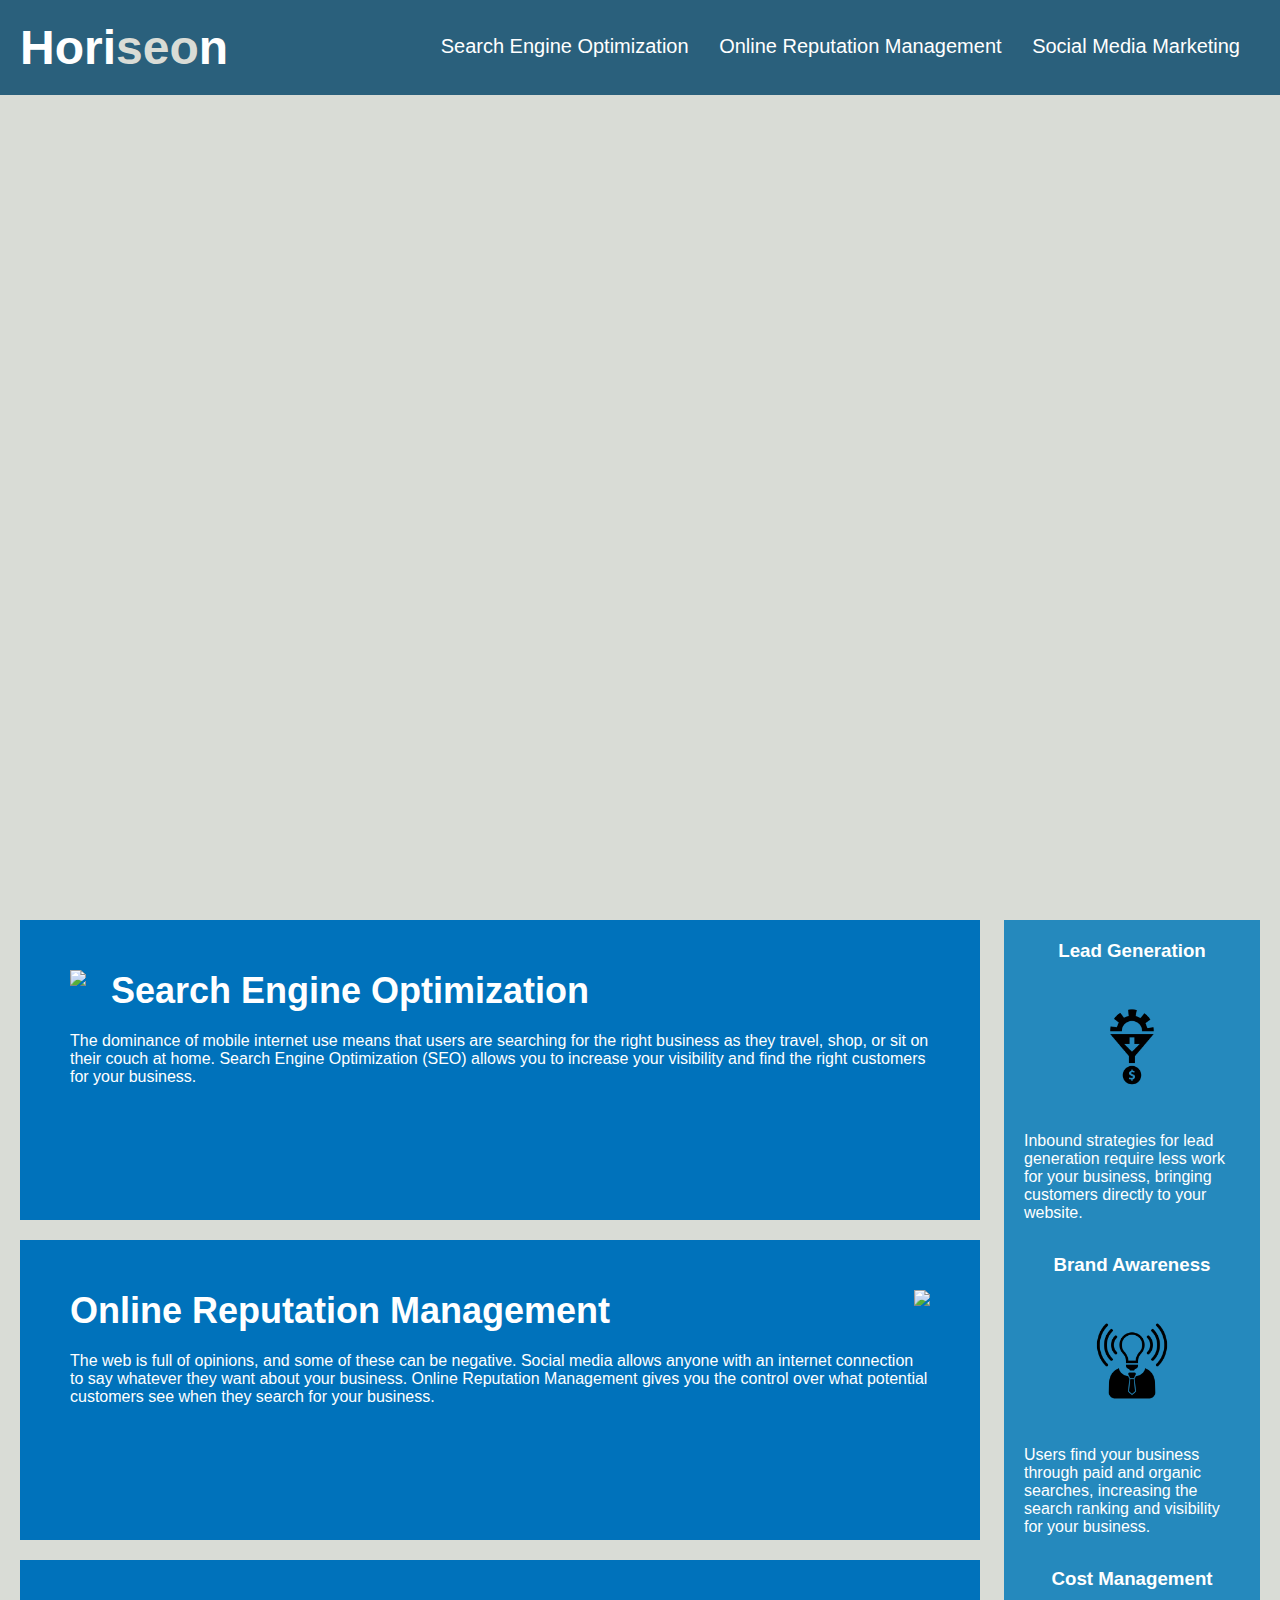
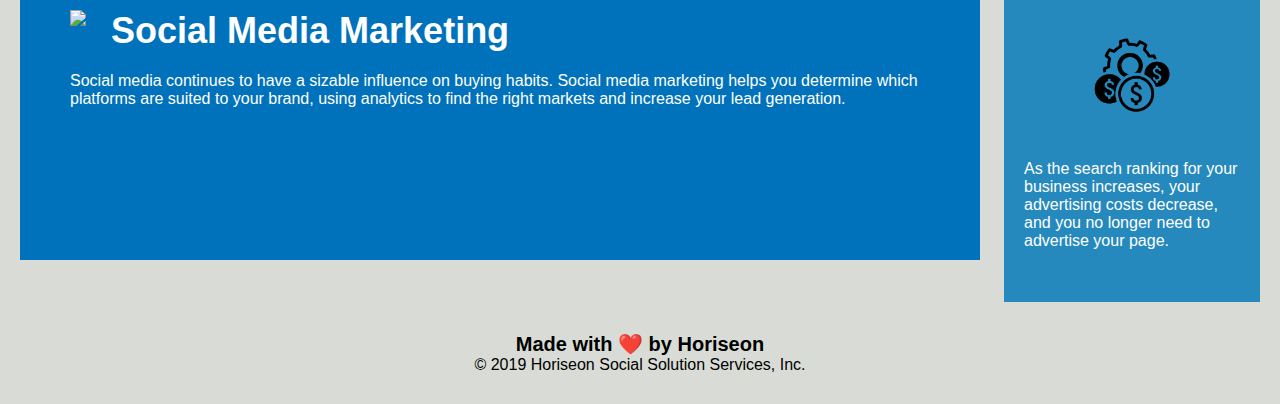
==== index.html @ a01b2142 "marketing agency refactor" ====
<!DOCTYPE html>
<html lang="en-us">

<head>
    <meta charset="UTF-8" />
    <link rel="stylesheet" href="./assets/css/style.css">
    <title>website</title>
</head>

<body>
    <div class="header">
        <h1>Hori<span class="seo">seo</span>n</h1>
        <div>
            <ul>
                <li>
                    <a href="#search-engine-optimization">Search Engine Optimization</a>
                </li>
                <li>
                    <a href="#online-reputation-management">Online Reputation Management</a>
                </li>
                <li>
                    <a href="#social-media-marketing">Social Media Marketing</a>
                </li>
            </ul>
        </div>
    </div>
    <div class="hero"></div>
    <div class="content">
        <div class="search-engine-optimization">
            <img src="./assets/images/search-engine-optimization.jpg" class="float-left" />
            <h2>Search Engine Optimization</h2>
            <p>
                The dominance of mobile internet use means that users are searching for the right business as they travel, shop, or sit on their couch at home. Search Engine Optimization (SEO) allows you to increase your visibility and find the right customers for your business.
            </p>
        </div>
        <div id="online-reputation-management" class="online-reputation-management">
            <img src="./assets/images/online-reputation-management.jpg" class="float-right" />
            <h2>Online Reputation Management</h2>
            <p>
                The web is full of opinions, and some of these can be negative. Social media allows anyone with an internet connection to say whatever they want about your business. Online Reputation Management gives you the control over what potential customers see when they search for your business.
            </p>
        </div>
        <div id="social-media-marketing" class="social-media-marketing">
            <img src="./assets/images/social-media-marketing.jpg" class="float-left" />
            <h2>Social Media Marketing</h2>
            <p>
                Social media continues to have a sizable influence on buying habits. Social media marketing helps you determine which platforms are suited to your brand, using analytics to find the right markets and increase your lead generation.
            </p>
        </div>
    </div>
    <div class="benefits">
        <div class="benefit-lead">
            <h3>Lead Generation</h3>
            <img src="./assets/images/lead-generation.png" />
            <p>
                Inbound strategies for lead generation require less work for your business, bringing customers directly to your website.
            </p>
        </div>
        <div class="benefit-brand">
            <h3>Brand Awareness</h3>
            <img src="./assets/images/brand-awareness.png" />
            <p>
                Users find your business through paid and organic searches, increasing the search ranking and visibility for your business.
            </p>
        </div>
        <div class="benefit-cost">
            <h3>Cost Management</h3>
            <img src="./assets/images/cost-management.png" />
            <p>
                As the search ranking for your business increases, your advertising costs decrease, and you no longer need to advertise your page.
            </p>
        </div>
    </div>
    <div class="footer">
        <h2>Made with ❤️️ by Horiseon</h2>
        <p>
            &copy; 2019 Horiseon Social Solution Services, Inc.
        </p>
    </div>
</body>

</html>
---- assets/css/style.css ----
* {
    box-sizing: border-box;
    padding: 0;
    margin: 0;
}

body {
    background-color: #d9dcd6;
}

.header {
    padding: 20px;
    font-family: 'Trebuchet MS', 'Lucida Sans Unicode', 'Lucida Grande', 'Lucida Sans', Arial, sans-serif;
    background-color: #2a607c;
    color: #ffffff;
}

.header h1 {
    display: inline-block;
    font-size: 48px;
}

.header h1 .seo {
    color: #d9dcd6;
}

.header div {
    padding-top: 15px;
    margin-right: 20px;
    float: right;
    font-family: 'Gill Sans', 'Gill Sans MT', Calibri, 'Trebuchet MS', sans-serif;
    font-size: 20px;
}

.header div ul {
    list-style-type: none;
}

.header div ul li {
    display: inline-block;
    margin-left: 25px;
}

a {
    color: #ffffff;
    text-decoration: none;
}

p {
    font-size: 16px;
}

.hero {
    height: 800px;
    width: 100%;
    margin-bottom: 25px;
    background-image: url("../images/digital-marketing-meeting.jpg");
    background-size: cover;
    background-position: center;
}

.float-left {
    float: left;
    margin-right: 25px;
}

.float-right {
    float: right;
    margin-left: 25px;
}

.content {
    width: 75%;
    display: inline-block;
    margin-left: 20px;
}

.benefits {
    margin-right: 20px;
    padding: 20px;
    clear: both;
    float: right;
    width: 20%;
    height: 100%;
    font-family: 'Gill Sans', 'Gill Sans MT', Calibri, 'Trebuchet MS', sans-serif;
    background-color: #2589bd;
}

.benefit-lead {
    margin-bottom: 32px;
    color: #ffffff;
}

.benefit-brand {
    margin-bottom: 32px;
    color: #ffffff;
}

.benefit-cost {
    margin-bottom: 32px;
    color: #ffffff;
}

.benefit-lead h3 {
    margin-bottom: 10px;
    text-align: center;
}

.benefit-brand h3 {
    margin-bottom: 10px;
    text-align: center;
}

.benefit-cost h3 {
    margin-bottom: 10px;
    text-align: center;
}

.benefit-lead img {
    display: block;
    margin: 10px auto;
    max-width: 150px;
}

.benefit-brand img {
    display: block;
    margin: 10px auto;
    max-width: 150px;
}

.benefit-cost img {
    display: block;
    margin: 10px auto;
    max-width: 150px;
}

.search-engine-optimization {
    margin-bottom: 20px;
    padding: 50px;
    height: 300px;
    font-family: 'Gill Sans', 'Gill Sans MT', Calibri, 'Trebuchet MS', sans-serif;
    background-color: #0072bb;
    color: #ffffff;
}

.online-reputation-management {
    margin-bottom: 20px;
    padding: 50px;
    height: 300px;
    font-family: 'Gill Sans', 'Gill Sans MT', Calibri, 'Trebuchet MS', sans-serif;
    background-color: #0072bb;
    color: #ffffff;
}

.social-media-marketing {
    margin-bottom: 20px;
    padding: 50px;
    height: 300px;
    font-family: 'Gill Sans', 'Gill Sans MT', Calibri, 'Trebuchet MS', sans-serif;
    background-color: #0072bb;
    color: #ffffff;
}

.search-engine-optimization img {
    max-height: 200px;
}

.online-reputation-management img {
    max-height: 200px;
}

.social-media-marketing img {
    max-height: 200px;
}

.search-engine-optimization h2 {
    margin-bottom: 20px;
    font-size: 36px;
}

.online-reputation-management h2 {
    margin-bottom: 20px;
    font-size: 36px;
}

.social-media-marketing h2 {
    margin-bottom: 20px;
    font-size: 36px;
}

.footer {
    padding: 30px;
    clear: both;
    font-family: 'Trebuchet MS', 'Lucida Sans Unicode', 'Lucida Grande', 'Lucida Sans', Arial, sans-serif;
    text-align: center;
}

.footer h2 {
    font-size: 20px;
}
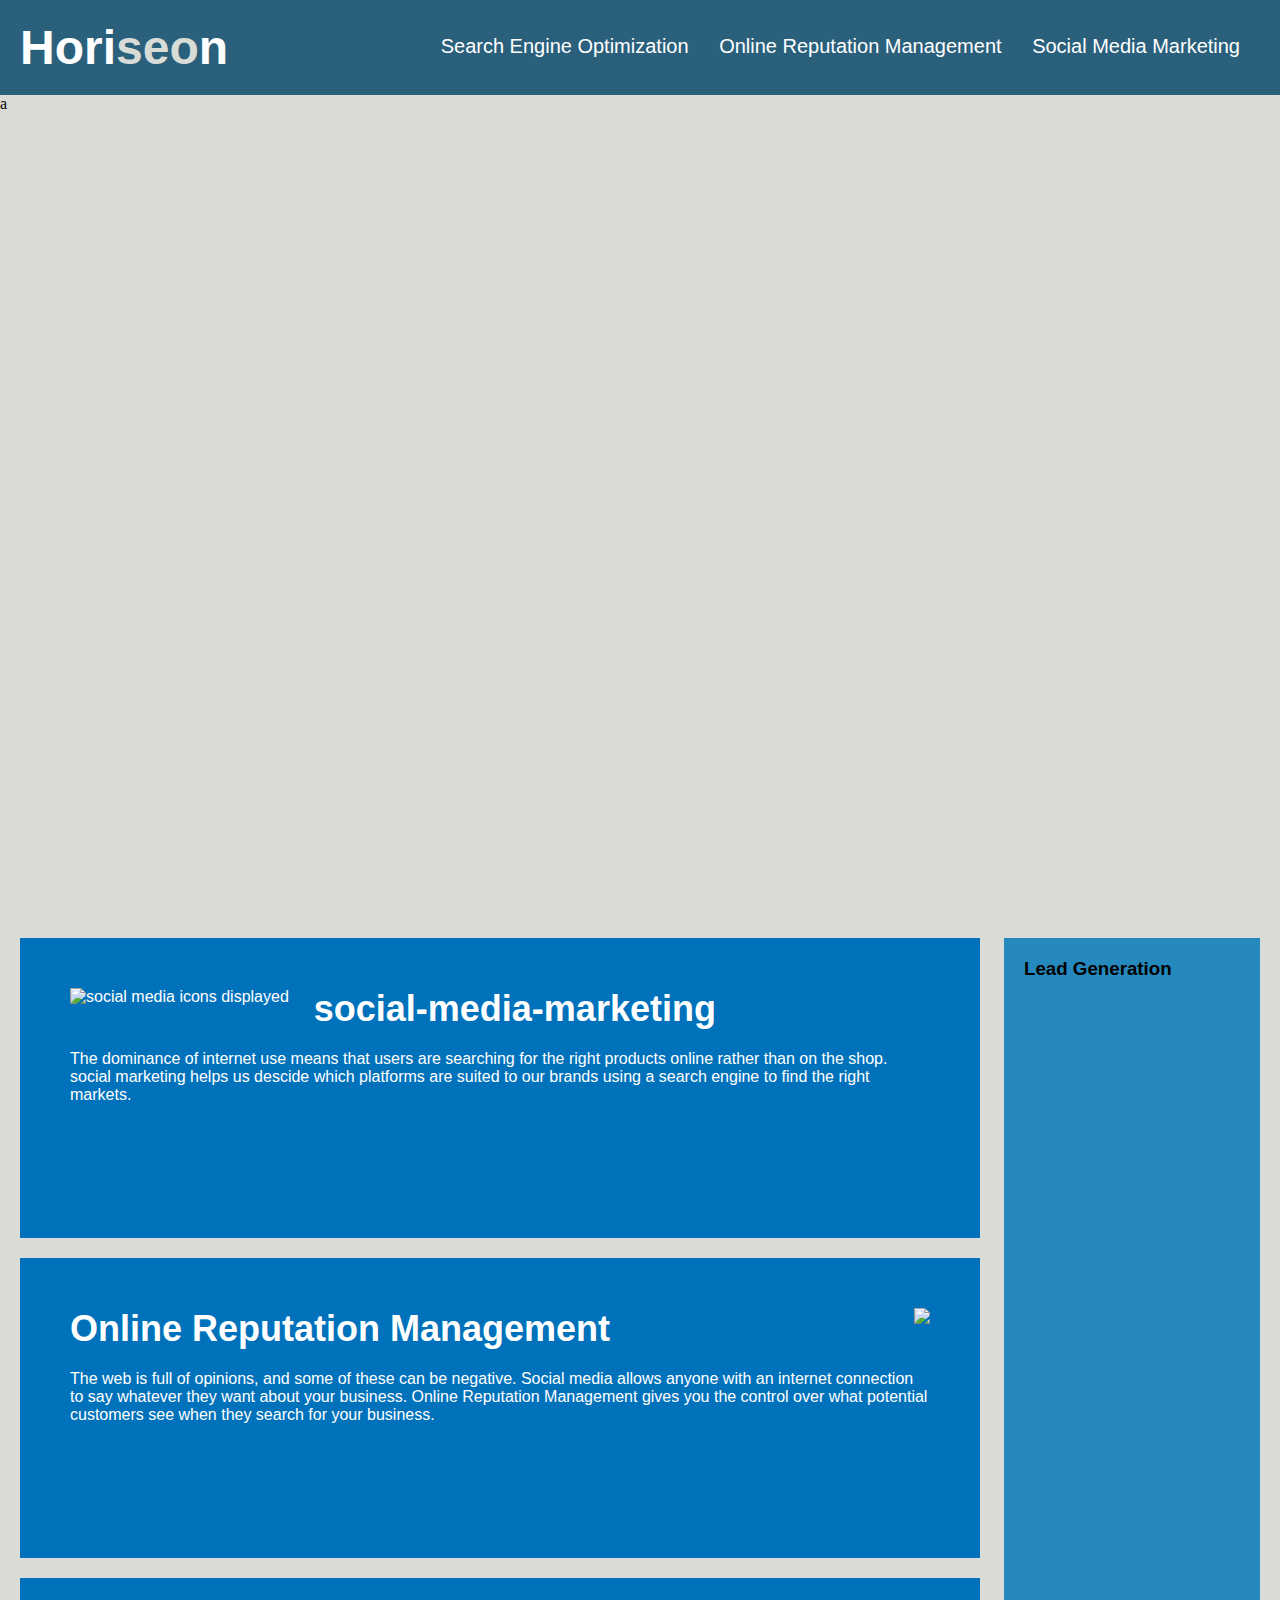
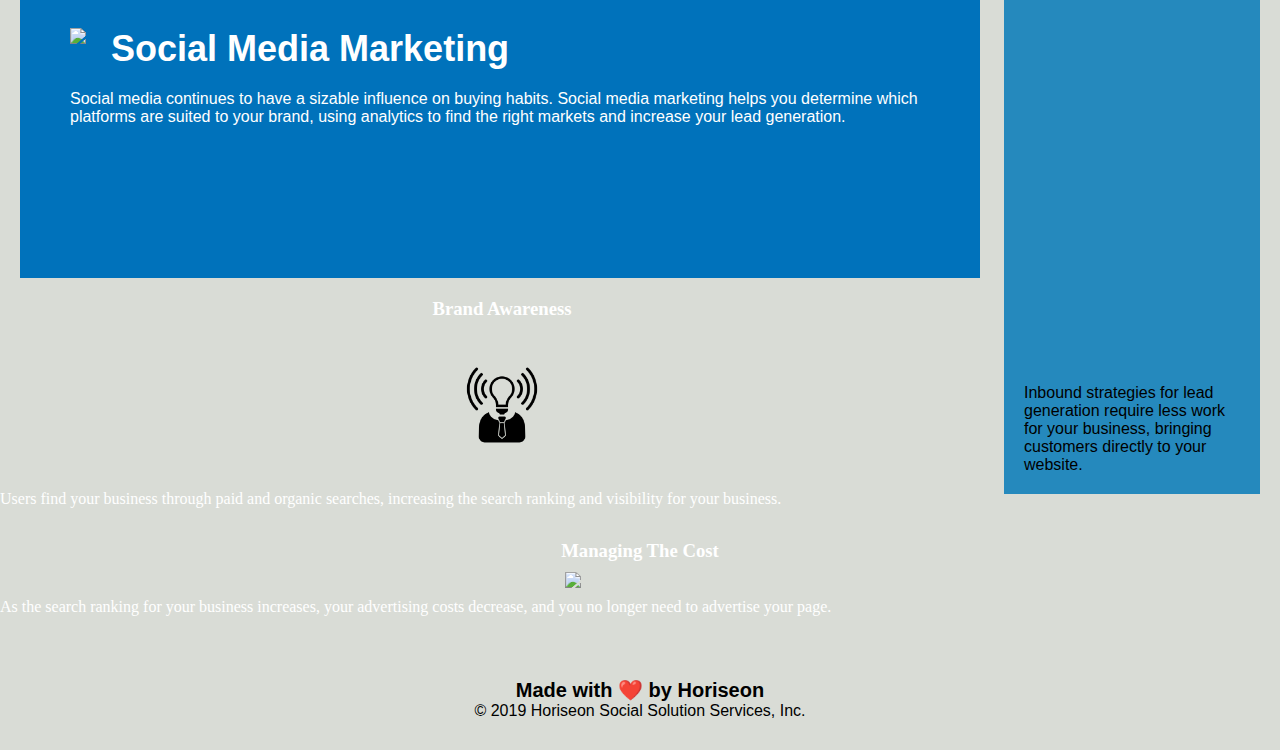
==== commit f9320174: "Added comments to html" ====
--- a/index.html
+++ b/index.html
@@ -8,7 +8,8 @@
 </head>
 
 <body>
-    <div class="header">
+    <!-- Header Starts Here -->
+    <header class="header">
         <h1>Hori<span class="seo">seo</span>n</h1>
         <div>
             <ul>
@@ -17,66 +18,87 @@
                 </li>
                 <li>
                     <a href="#online-reputation-management">Online Reputation Management</a>
+
                 </li>
                 <li>
                     <a href="#social-media-marketing">Social Media Marketing</a>
                 </li>
             </ul>
         </div>
-    </div>
+        <!-- Nav Ends Here -->
+    </header>
+    <!-- Header Ends -->
+
+    <!-- MainS Begins Here -->
+
+    <!-- picture of the website -->a
     <div class="hero"></div>
+    <!-- 3 features of the marketing company -->
     <div class="content">
         <div class="search-engine-optimization">
-            <img src="./assets/images/search-engine-optimization.jpg" class="float-left" />
-            <h2>Search Engine Optimization</h2>
+            <img src="./assets/images/search-engine-optimization.jpg" class="float-left"
+                alt="social media icons displayed" />
+            <h2>social-media-marketing</h2>
             <p>
-                The dominance of mobile internet use means that users are searching for the right business as they travel, shop, or sit on their couch at home. Search Engine Optimization (SEO) allows you to increase your visibility and find the right customers for your business.
+                The dominance of internet use means that users are searching for the right products online rather than
+                on the shop.
+                social marketing helps us descide which platforms are suited to our brands using a search engine to find
+                the right markets.
+
             </p>
         </div>
         <div id="online-reputation-management" class="online-reputation-management">
             <img src="./assets/images/online-reputation-management.jpg" class="float-right" />
             <h2>Online Reputation Management</h2>
             <p>
-                The web is full of opinions, and some of these can be negative. Social media allows anyone with an internet connection to say whatever they want about your business. Online Reputation Management gives you the control over what potential customers see when they search for your business.
+                The web is full of opinions, and some of these can be negative. Social media allows anyone with an
+                internet connection to say whatever they want about your business. Online Reputation Management gives
+                you the control over what potential customers see when they search for your business.
             </p>
         </div>
         <div id="social-media-marketing" class="social-media-marketing">
             <img src="./assets/images/social-media-marketing.jpg" class="float-left" />
             <h2>Social Media Marketing</h2>
             <p>
-                Social media continues to have a sizable influence on buying habits. Social media marketing helps you determine which platforms are suited to your brand, using analytics to find the right markets and increase your lead generation.
+                Social media continues to have a sizable influence on buying habits. Social media marketing helps you
+                determine which platforms are suited to your brand, using analytics to find the right markets and
+                increase your lead generation.
             </p>
         </div>
     </div>
+    <!-- benefits on the side of the page -->
     <div class="benefits">
-        <div class="benefit-lead">
-            <h3>Lead Generation</h3>
-            <img src="./assets/images/lead-generation.png" />
-            <p>
-                Inbound strategies for lead generation require less work for your business, bringing customers directly to your website.
-            </p>
-        </div>
-        <div class="benefit-brand">
-            <h3>Brand Awareness</h3>
-            <img src="./assets/images/brand-awareness.png" />
-            <p>
-                Users find your business through paid and organic searches, increasing the search ranking and visibility for your business.
-            </p>
-        </div>
-        <div class="benefit-cost">
-            <h3>Cost Management</h3>
-            <img src="./assets/images/cost-management.png" />
-            <p>
-                As the search ranking for your business increases, your advertising costs decrease, and you no longer need to advertise your page.
-            </p>
-        </div>
+
+        <h3>Lead Generation</h3>
+        <img src="./assets/images/lead-generation.png" />
+        <p>
+            Inbound strategies for lead generation require less work for your business, bringing customers directly to
+            your website.
+        </p>
     </div>
-    <div class="footer">
+    <div class="benefit-brand">
+        <h3>Brand Awareness</h3>
+        <img src="./assets/images/brand-awareness.png" />
+        <p>
+            Users find your business through paid and organic searches, increasing the search ranking and visibility for
+            your business.
+        </p>
+    </div>
+    <div class="benefit-cost">
+        <h3>Managing The Cost</h3>
+        <img src="./assets/images/managing-the cost" />
+        <p>
+            As the search ranking for your business increases, your advertising costs decrease, and you no longer need
+            to advertise your page.
+        </p>
+    </div>
+    </div>
+    <footer class="footer">
         <h2>Made with ❤️️ by Horiseon</h2>
         <p>
             &copy; 2019 Horiseon Social Solution Services, Inc.
         </p>
-    </div>
+    </footer>
 </body>
 
-</html>
+</html>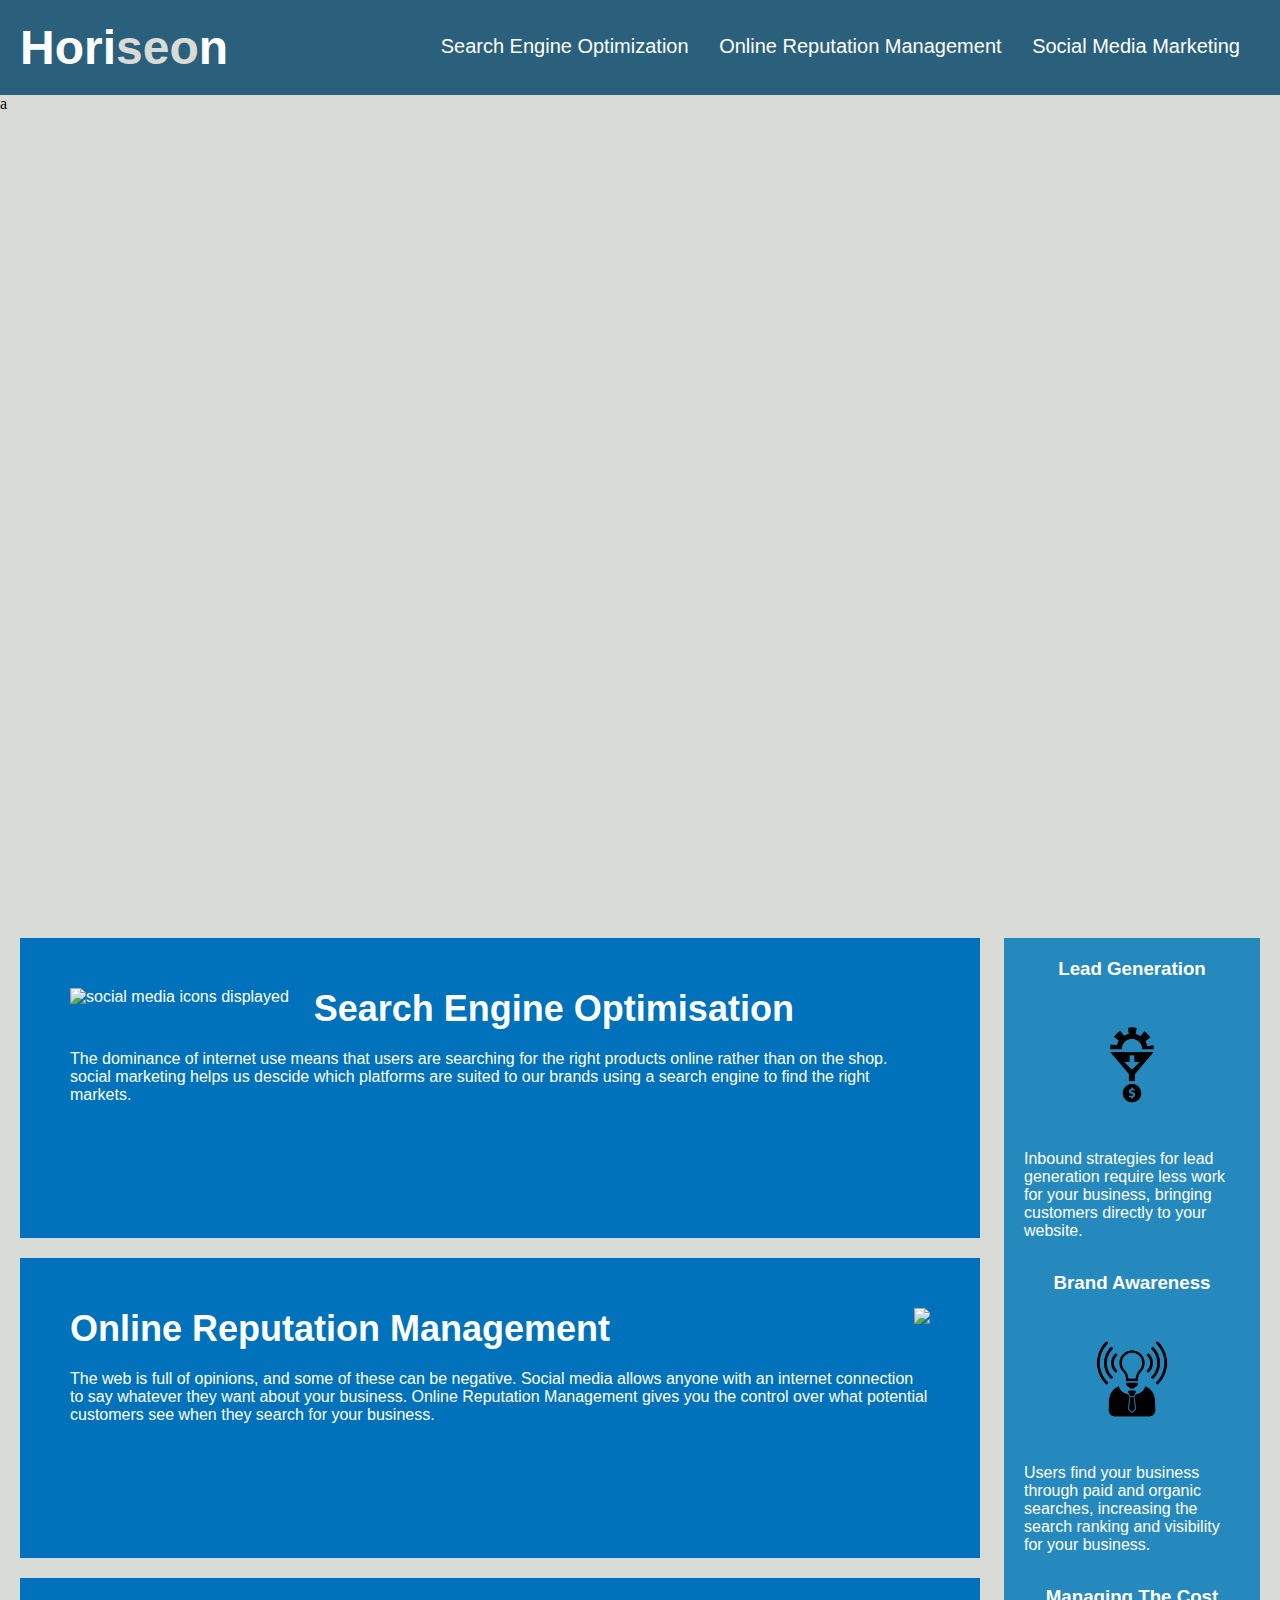
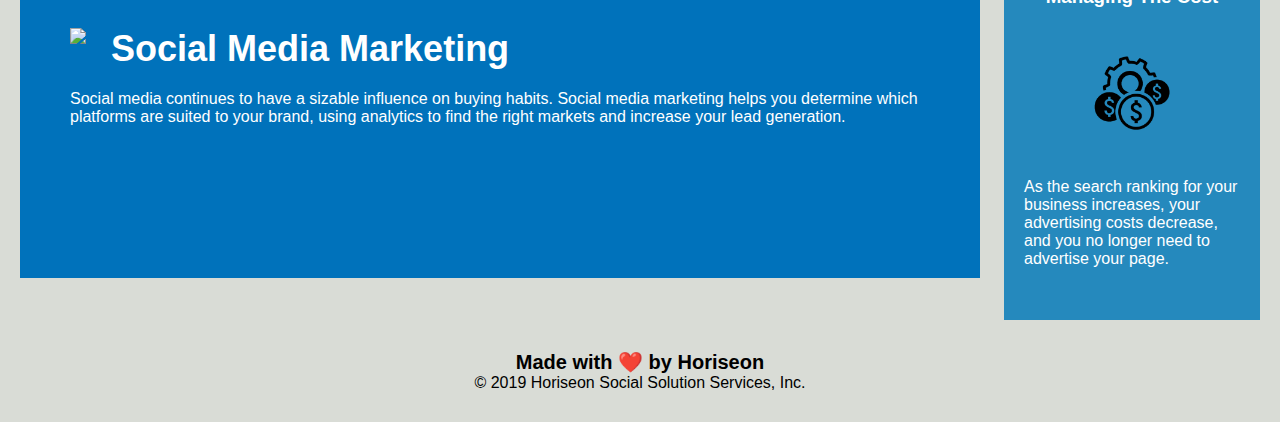
==== commit eb51577f: "Changed side bar" ====
--- a/index.html
+++ b/index.html
@@ -4,12 +4,12 @@
 <head>
     <meta charset="UTF-8" />
     <link rel="stylesheet" href="./assets/css/style.css">
-    <title>website</title>
+    <title>Horiseon Marketing</title>
 </head>
 
 <body>
     <!-- Header Starts Here -->
-    <header class="header">
+    <header>
         <h1>Hori<span class="seo">seo</span>n</h1>
         <div>
             <ul>
@@ -38,7 +38,7 @@
         <div class="search-engine-optimization">
             <img src="./assets/images/search-engine-optimization.jpg" class="float-left"
                 alt="social media icons displayed" />
-            <h2>social-media-marketing</h2>
+            <h2>Search Engine Optimisation</h2>
             <p>
                 The dominance of internet use means that users are searching for the right products online rather than
                 on the shop.
@@ -68,13 +68,15 @@
     </div>
     <!-- benefits on the side of the page -->
     <div class="benefits">
+<div class="benefit-lead">
 
-        <h3>Lead Generation</h3>
+    <h3>Lead Generation</h3>
         <img src="./assets/images/lead-generation.png" />
         <p>
             Inbound strategies for lead generation require less work for your business, bringing customers directly to
             your website.
         </p>
+
     </div>
     <div class="benefit-brand">
         <h3>Brand Awareness</h3>
@@ -86,14 +88,14 @@
     </div>
     <div class="benefit-cost">
         <h3>Managing The Cost</h3>
-        <img src="./assets/images/managing-the cost" />
+        <img src="./assets/images/cost-management.png" />
         <p>
             As the search ranking for your business increases, your advertising costs decrease, and you no longer need
             to advertise your page.
         </p>
     </div>
     </div>
-    <footer class="footer">
+    <footer>
         <h2>Made with ❤️️ by Horiseon</h2>
         <p>
             &copy; 2019 Horiseon Social Solution Services, Inc.
--- a/assets/css/style.css
+++ b/assets/css/style.css
@@ -8,23 +8,23 @@
     background-color: #d9dcd6;
 }
 
-.header {
+header {
     padding: 20px;
     font-family: 'Trebuchet MS', 'Lucida Sans Unicode', 'Lucida Grande', 'Lucida Sans', Arial, sans-serif;
     background-color: #2a607c;
     color: #ffffff;
 }
 
-.header h1 {
+header h1 {
     display: inline-block;
     font-size: 48px;
 }
 
-.header h1 .seo {
+header h1 .seo {
     color: #d9dcd6;
 }
 
-.header div {
+header div {
     padding-top: 15px;
     margin-right: 20px;
     float: right;
@@ -32,11 +32,11 @@
     font-size: 20px;
 }
 
-.header div ul {
+header div ul {
     list-style-type: none;
 }
 
-.header div ul li {
+header div ul li {
     display: inline-block;
     margin-left: 25px;
 }
@@ -188,13 +188,13 @@
     font-size: 36px;
 }
 
-.footer {
+footer {
     padding: 30px;
     clear: both;
     font-family: 'Trebuchet MS', 'Lucida Sans Unicode', 'Lucida Grande', 'Lucida Sans', Arial, sans-serif;
     text-align: center;
 }
 
-.footer h2 {
+footer h2 {
     font-size: 20px;
 }
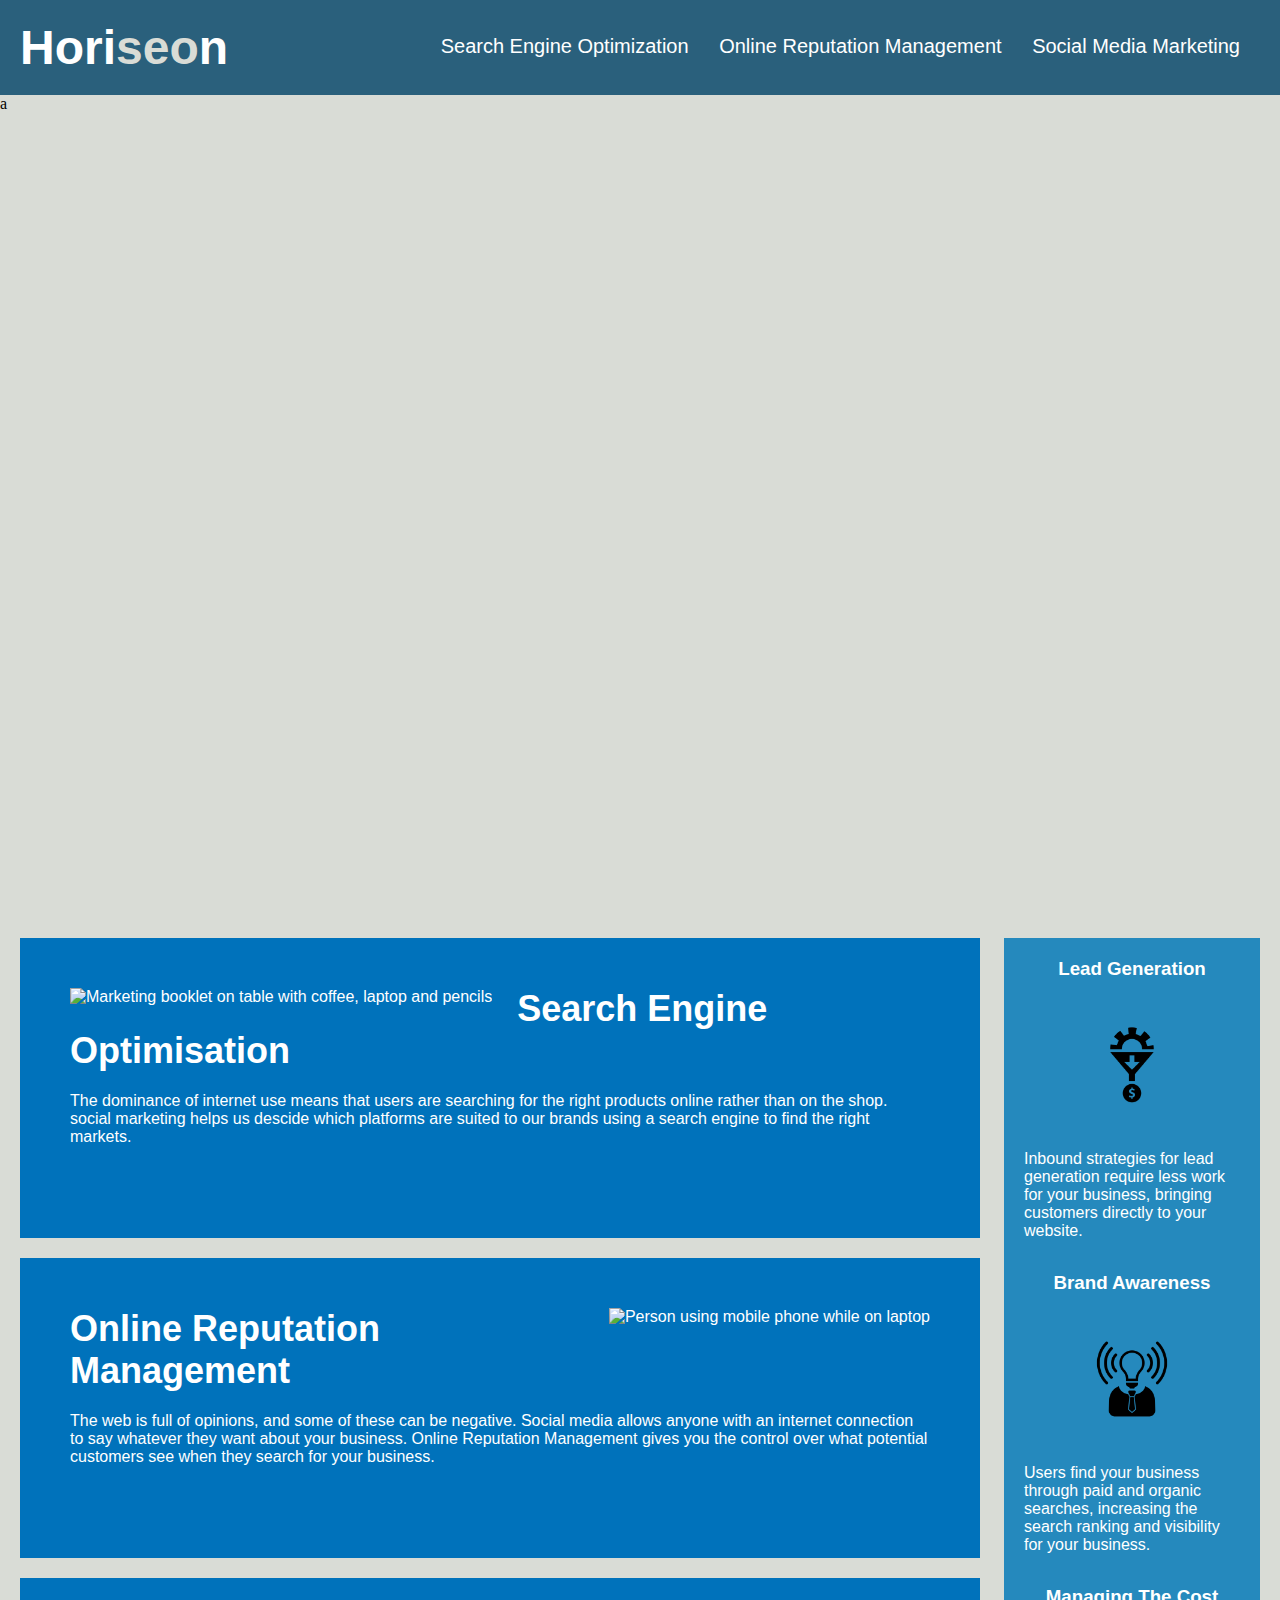
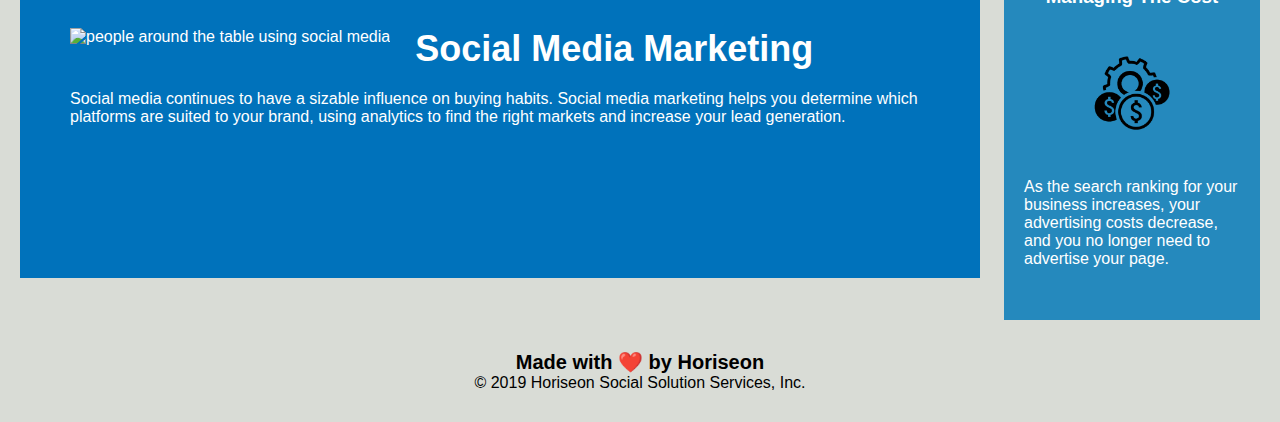
==== commit 96ed4dcf: "added alt to all three images" ====
--- a/index.html
+++ b/index.html
@@ -37,7 +37,7 @@
     <div class="content">
         <div class="search-engine-optimization">
             <img src="./assets/images/search-engine-optimization.jpg" class="float-left"
-                alt="social media icons displayed" />
+                alt="Marketing booklet on table with coffee, laptop and pencils" />
             <h2>Search Engine Optimisation</h2>
             <p>
                 The dominance of internet use means that users are searching for the right products online rather than
@@ -48,7 +48,8 @@
             </p>
         </div>
         <div id="online-reputation-management" class="online-reputation-management">
-            <img src="./assets/images/online-reputation-management.jpg" class="float-right" />
+            <img src="./assets/images/online-reputation-management.jpg" class="float-right"
+            alt="Person using mobile phone while on laptop" />
             <h2>Online Reputation Management</h2>
             <p>
                 The web is full of opinions, and some of these can be negative. Social media allows anyone with an
@@ -57,7 +58,9 @@
             </p>
         </div>
         <div id="social-media-marketing" class="social-media-marketing">
-            <img src="./assets/images/social-media-marketing.jpg" class="float-left" />
+            <img src="./assets/images/social-media-marketing.jpg" class="float-left" 
+            alt="people around the table using social media" />
+        
             <h2>Social Media Marketing</h2>
             <p>
                 Social media continues to have a sizable influence on buying habits. Social media marketing helps you
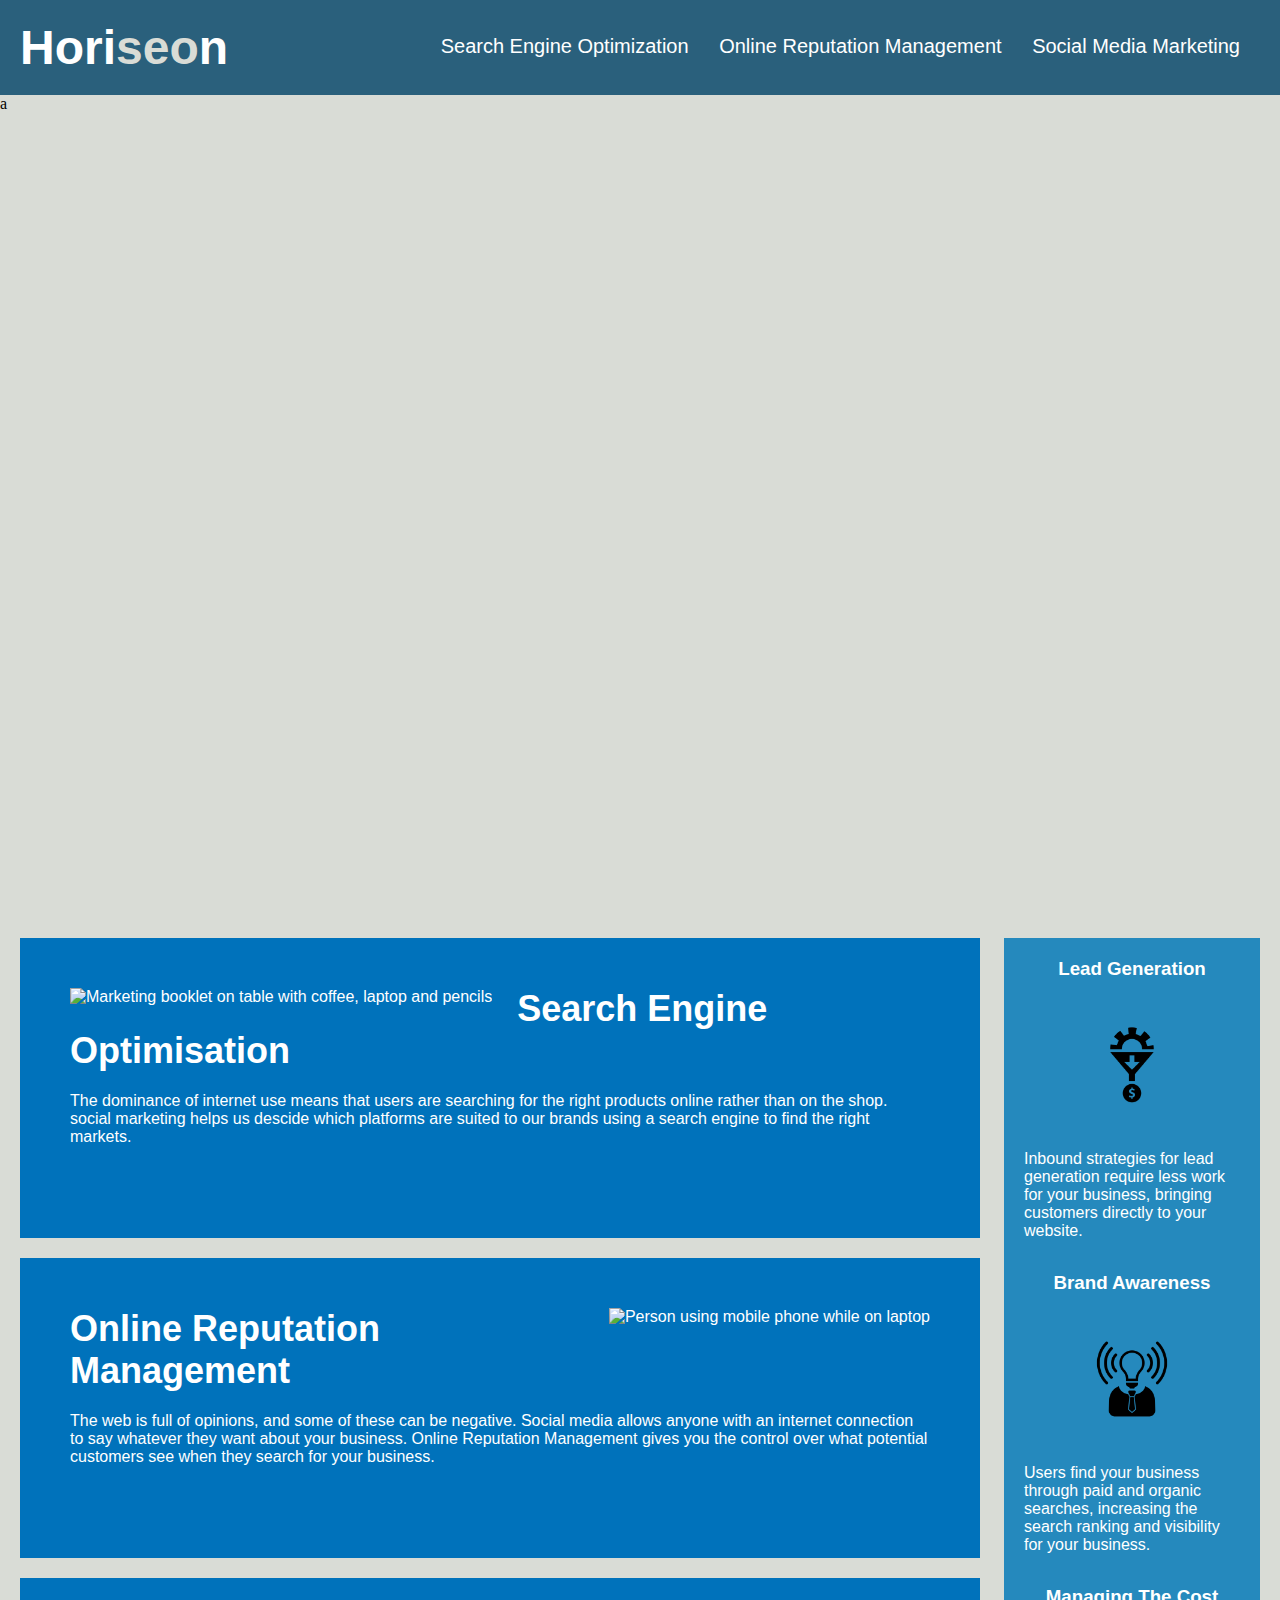
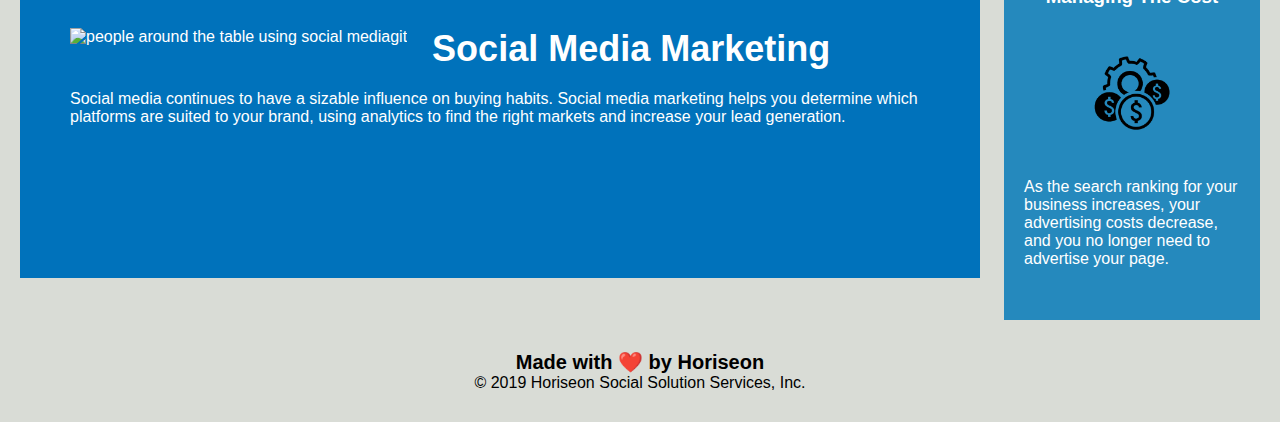
==== commit d29d44fa: "add boilerplate html and css file" ====
--- a/index.html
+++ b/index.html
@@ -59,7 +59,7 @@
         </div>
         <div id="social-media-marketing" class="social-media-marketing">
             <img src="./assets/images/social-media-marketing.jpg" class="float-left" 
-            alt="people around the table using social media" />
+            alt="people around the table using social mediagit" />
         
             <h2>Social Media Marketing</h2>
             <p>
